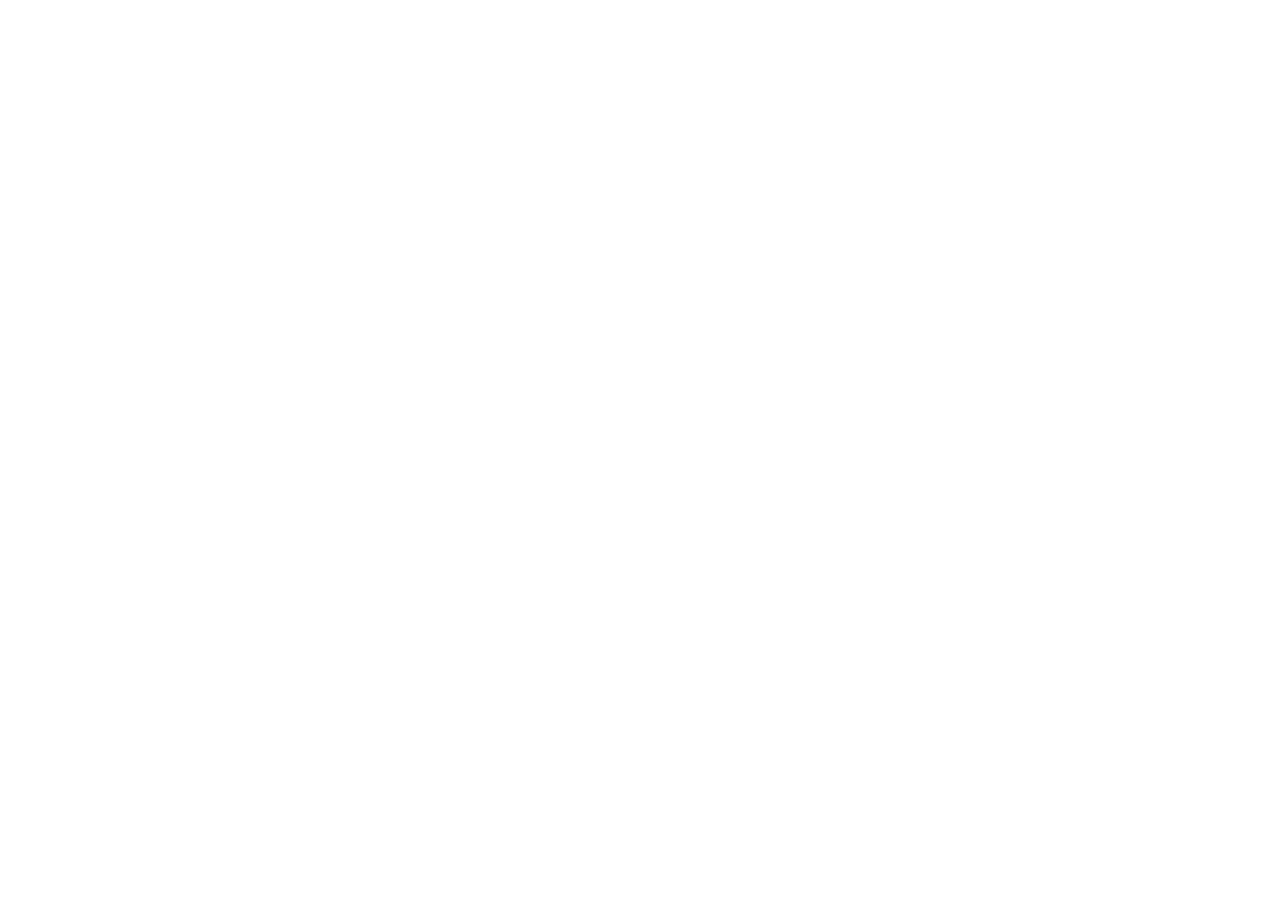
==== map/index.html @ 7f2765ce "Added map base" ====
<!DOCTYPE html>
<html>
<head>
    <meta charset='utf-8' />
    <title>36 YEARS OF HOUSING</title>
    <meta name='viewport' content='initial-scale=1,maximum-scale=1,user-scalable=no' />
    <script src='https://api.tiles.mapbox.com/mapbox-gl-js/v1.5.0/mapbox-gl.js'></script>
    <link href='https://api.tiles.mapbox.com/mapbox-gl-js/v1.5.0/mapbox-gl.css' rel='stylesheet' />
    <link rel="stylesheet" href="styles.css">
</head>

<body>
    <div id='map'></div>
    <script type='text/javascript' src="map.js"></script>
</body>

</html>
---- map/styles.css ----
body {
    margin: 0;
    padding: 0;
}

#map {
    width: 100%;
    top: 0;
    bottom: 0;
    position: absolute;
}
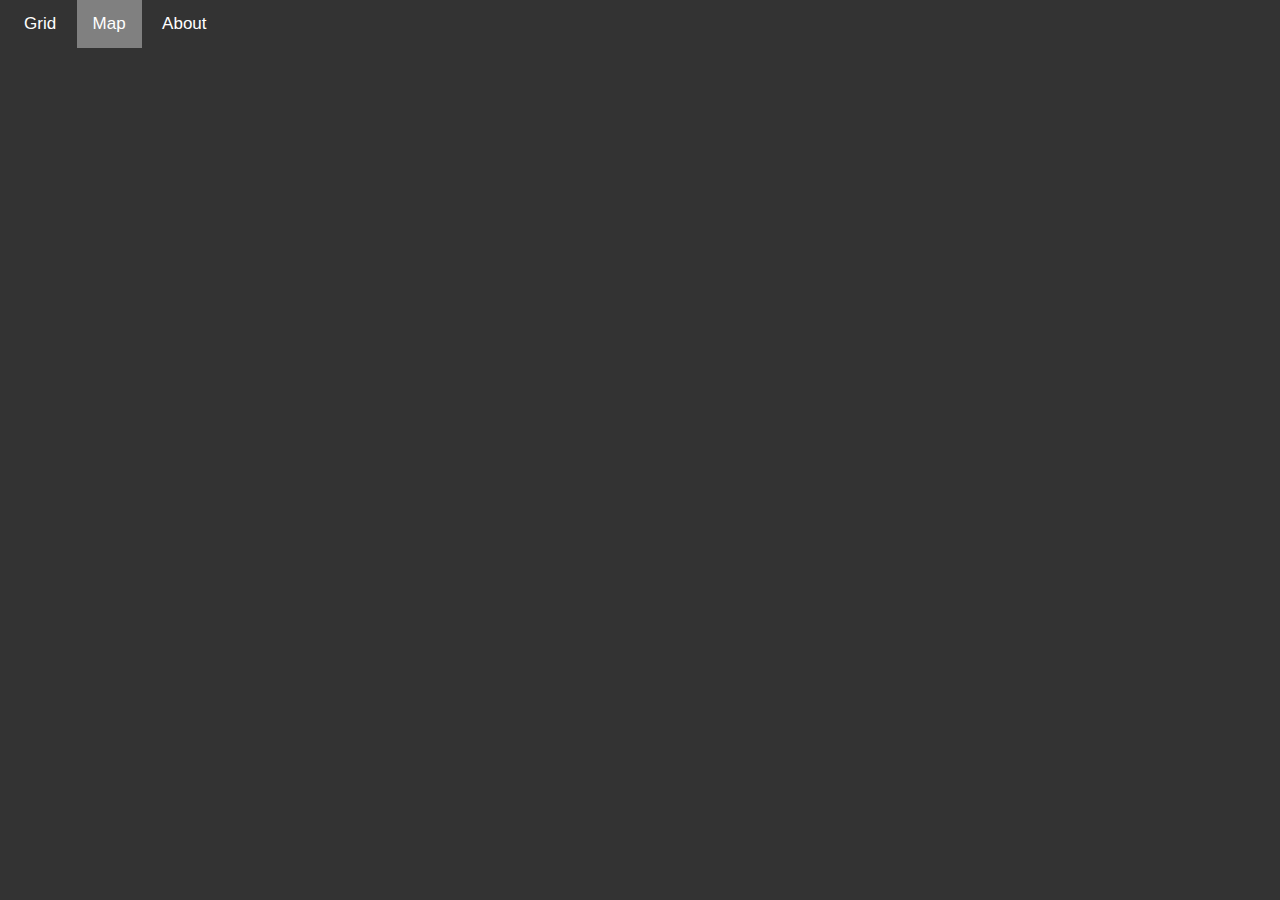
==== commit e32c40f3: "add to main" ====
--- a/map/index.html
+++ b/map/index.html
@@ -6,10 +6,17 @@
     <meta name='viewport' content='initial-scale=1,maximum-scale=1,user-scalable=no' />
     <script src='https://api.tiles.mapbox.com/mapbox-gl-js/v1.5.0/mapbox-gl.js'></script>
     <link href='https://api.tiles.mapbox.com/mapbox-gl-js/v1.5.0/mapbox-gl.css' rel='stylesheet' />
-    <link rel="stylesheet" href="styles.css">
+    <link rel="stylesheet" href="../main.css">
 </head>
 
 <body>
+
+  <div class="topnav">
+   	<a href="../index.html">Grid</a>
+   	<a class="active" href="#map">Map</a>
+   	<a href="../about.html">About</a>
+  </div>
+
     <div id='map'></div>
     <script type='text/javascript' src="map.js"></script>
 </body>
--- a/main.css
+++ b/main.css
@@ -0,0 +1,51 @@
+:root{
+
+--text-left-1: 50px;
+
+}
+
+body {
+  font-family:"Open Sans", sans-serif;
+  background-color: #333;
+  color: white;
+  margin-top: 0;
+
+}
+ /* NAVIGATION BAR */
+/* Add a black background color to the top navigation */
+.topnav {
+  background-color: #333;
+  overflow: hidden;
+}
+
+/* Style the links inside the navigation bar */
+.topnav a {
+  display:inline-block;
+  color: white;
+  text-align: center;
+  padding: 14px 16px;
+  text-decoration: currentcolor;
+  font-size: 17px;
+}
+
+/* Change the color of links on hover */
+.topnav a:hover {
+  background-color: white;
+  z-index: 2;
+  color: black;
+}
+
+/* Add a color to the active/current link */
+.topnav a.active {
+  z-index: 1;
+  background-color:#808080;
+  color: white;
+}
+
+#map {
+    width: 100%;
+    top: 0;
+    bottom: 0;
+    position: absolute;
+     z-index: -1;
+}
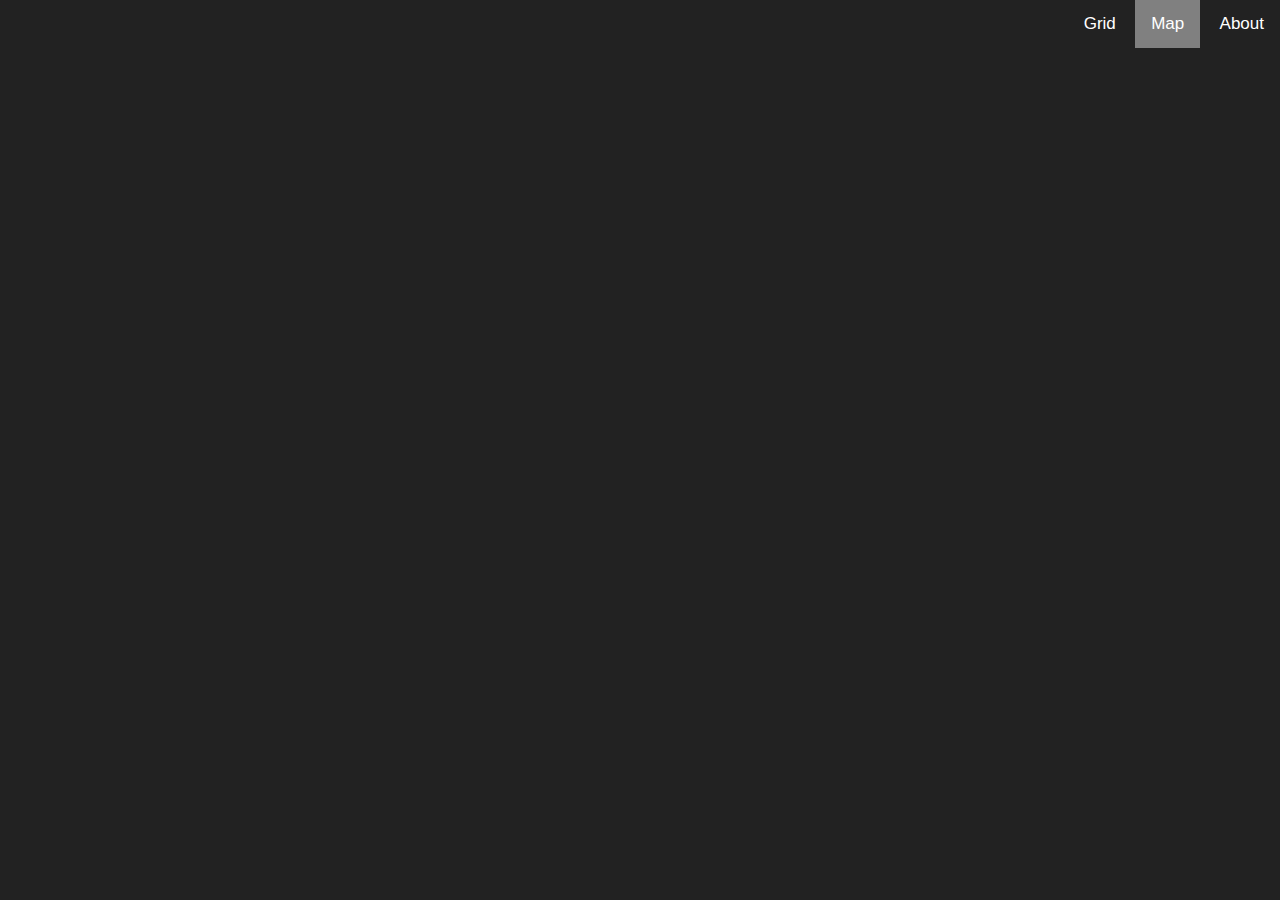
==== commit 27ef0169: "added google analytics" ====
--- a/map/index.html
+++ b/map/index.html
@@ -4,9 +4,19 @@
     <meta charset='utf-8' />
     <title>36 YEARS OF HOUSING</title>
     <meta name='viewport' content='initial-scale=1,maximum-scale=1,user-scalable=no' />
-    <script src='https://api.tiles.mapbox.com/mapbox-gl-js/v1.5.0/mapbox-gl.js'></script>
-    <link href='https://api.tiles.mapbox.com/mapbox-gl-js/v1.5.0/mapbox-gl.css' rel='stylesheet' />
+    <script src="https://d3js.org/d3.v5.min.js"></script>
+    <script src="https://api.mapbox.com/mapbox-gl-js/v2.0.0/mapbox-gl.js"></script>
+    <link href='https://api.mapbox.com/mapbox-gl-js/v2.0.0/mapbox-gl.css' rel='stylesheet' />
     <link rel="stylesheet" href="../main.css">
+    <!-- Global site tag (gtag.js) - Google Analytics -->
+<script async src="https://www.googletagmanager.com/gtag/js?id=G-J2SEN9LXNV"></script>
+<script>
+  window.dataLayer = window.dataLayer || [];
+  function gtag(){dataLayer.push(arguments);}
+  gtag('js', new Date());
+
+  gtag('config', 'G-J2SEN9LXNV');
+</script>
 </head>
 
 <body>
--- a/main.css
+++ b/main.css
@@ -4,25 +4,31 @@
 
 }
 
+
 body {
-  font-family:"Open Sans", sans-serif;
-  background-color: #333;
-  color: white;
+  font: 12px/20px 'Helvetica Neue', Arial, Helvetica, sans-serif;
+  background-color: #222;
+  color: rgba(255, 255, 255, 0.856);
   margin-top: 0;
 
 }
  /* NAVIGATION BAR */
 /* Add a black background color to the top navigation */
 .topnav {
-  background-color: #333;
+  background-color: #222;
   overflow: hidden;
+  position: fixed;
+  display: inline-block;
+  right:0px;
 }
+
+
 
 /* Style the links inside the navigation bar */
 .topnav a {
   display:inline-block;
   color: white;
-  text-align: center;
+  text-align: right;
   padding: 14px 16px;
   text-decoration: currentcolor;
   font-size: 17px;
@@ -42,6 +48,23 @@
   color: white;
 }
 
+.caption{
+  font-style: italic;
+  font-size: 10;
+  text-align: left;
+  margin-top: 20px;
+  margin-left: 20px;
+}
+
+.title{
+  margin-top: 5px;
+  text-align: center;
+  font-weight: bold;
+  font-size: 2em;
+  display: inline-block;
+  padding: 10px;
+}
+
 #map {
     width: 100%;
     top: 0;
@@ -49,3 +72,44 @@
     position: absolute;
      z-index: -1;
 }
+
+.mapboxgl-popup {
+  max-width: 400px;
+  font: 12px/20px 'Helvetica Neue', Arial, Helvetica, sans-serif;
+}
+
+.mapboxgl-popup-content h4 {
+  font-weight: 300;
+  font-size: 0.9em;
+  margin-top: 0.5em;
+  margin-bottom: 0.5em;
+  color: black;
+}
+
+.mapboxgl-popup-content h2 {
+  font-weight: 500;
+  margin-top: 0.5em;
+  margin-bottom: 0.3em;
+  color: black;
+  border-width: 0px 0px 0.5px 0px;
+  border-style: solid;
+  border-color: rgb(80, 80, 80);
+}
+
+.mapboxgl-popup-content p {
+  font-weight: 300;
+  margin-top: 0.3em;
+  margin-bottom: 0em;
+  color: black;
+}
+
+.about {
+ padding-top: 20px;
+ font: 12px/20px 'Helvetica Neue', Arial, Helvetica, sans-serif;
+ padding-left: 20px;
+ padding-right: 20px;
+}
+
+.about b {
+  color: #ffb300;
+ }
